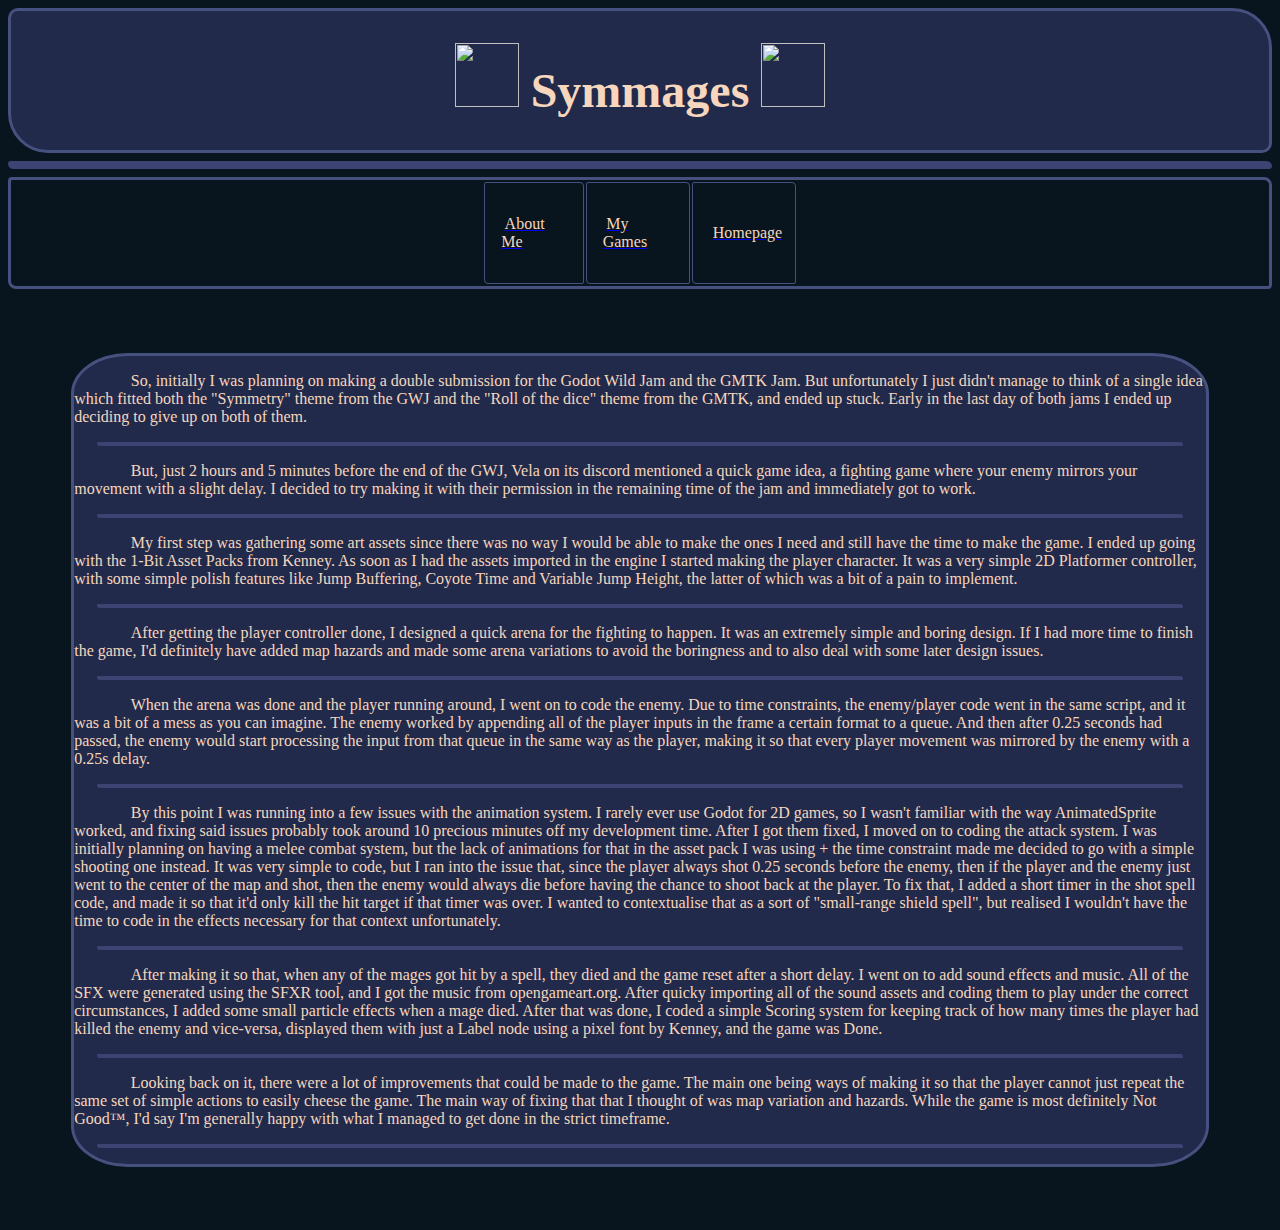
==== devlogs/index.html @ e4b84572 "Added Symmages Devlog" ====
<!DOCTYPE html>
<html>
	<head>
		<title> Devlog - Symmages </title>
		<link rel="stylesheet" href="../css/style.css">
	</head>
	<body>
		<div class="Top">
			<h1> 
				<img src="../assets/tenor.gif" style="width:64px;height:64px;">
				Symmages	
				<img src="../assets/tenor.gif" style="width:64px;height:64px;">
			</h1>
		</div>
		<hr>
		<table style="margin-bottom: 50px;">
			<tr>
				<td><a href="../aboutme.html"><p>About Me</p></a></td>
				<td><a href="https://tlalice.itch.io"><p>My Games</p></a></td>
				<td><a href="../index.html"><p>Homepage </p></a></td>
			</tr>
		</table>
		<div class="TextBox">
			<p>
			So, initially I was planning on making a double submission for the Godot Wild Jam and the GMTK Jam. But unfortunately I just didn't manage to think of a single idea which fitted both the "Symmetry" theme from the GWJ and the "Roll of the dice" theme from the GMTK, and ended up stuck. Early in the last day of both jams I ended up deciding to give up on both of them.
			</p>
			<hr class="Two">
			<p>
			But, just 2 hours and 5 minutes before the end of the GWJ, Vela on its discord mentioned a quick game idea, a fighting game where your enemy mirrors your movement with a slight delay. I decided to try making it with their permission in the remaining time of the jam and immediately got to work.
			</p>
			<hr class="Two">
			<p>
			My first step was gathering some art assets since there was no way I would be able to make the ones I need and still have the time to make the game. I ended up going with the 1-Bit Asset Packs from Kenney. As soon as I had the assets imported in the engine I started making the player character. It was a very simple 2D Platformer controller, with some simple polish features like Jump Buffering, Coyote Time and Variable Jump Height, the latter of which was a bit of a pain to implement. 
			</p>
			<hr class="Two">
			<p>
			After getting the player controller done, I designed a quick arena for the fighting to happen. It was an extremely simple and boring design. If I had more time to finish the game, I'd definitely have added map hazards and made some arena variations to avoid the boringness and to also deal with some later design issues.
			</p>
			<hr class="Two">
			<p>
		When the arena was done and the player running around, I went on to code the enemy. Due to time constraints, the enemy/player code went in the same script, and it was a bit of a mess as you can imagine. The enemy worked by appending all of the player inputs in the frame a certain format to a queue. And then after 0.25 seconds had passed, the enemy would start processing the input from that queue in the same way as the player, making it so that every player movement was mirrored by the enemy with a 0.25s delay.
			</p>
			<hr class="Two">
			<p>
			By this point I was running into a few issues with the animation system. I rarely ever use Godot for 2D games, so I wasn't familiar with the way AnimatedSprite worked, and fixing said issues probably took around 10 precious minutes off my development time. After I got them fixed, I moved on to coding the attack system. I was initially planning on having a melee combat system, but the lack of animations for that in the asset pack I was using + the time constraint made me decided to go with a simple shooting one instead. It was very simple to code, but I ran into the issue that, since the player always shot 0.25 seconds before the enemy, then if the player and the enemy just went to the center of the map and shot, then the enemy would always die before having the chance to shoot back at the player. To fix that, I added a short timer in the shot spell code, and made it so that it'd only kill the hit target if that timer was over. I wanted to contextualise that as a sort of "small-range shield spell", but realised I wouldn't have the time to code in the effects necessary for that context unfortunately.
			</p>
			<hr class="Two">
			<p>
			After making it so that, when any of the mages got hit by a spell, they died and the game reset after a short delay. I went on to add sound effects and music. All of the SFX were generated using the SFXR tool, and I got the music from opengameart.org. After quicky importing all of the sound assets and coding them to play under the correct circumstances, I added some small particle effects when a mage died. After that was done, I coded a simple Scoring system for keeping track of how many times the player had killed the enemy and vice-versa, displayed them with just a Label node using a pixel font by Kenney, and the game was Done.
			</p>
			<hr class="Two">
			<p>
			Looking back on it, there were a lot of improvements that could be made to the game. The main one being ways of making it so that the player cannot just repeat the same set of simple actions to easily cheese the game. The main way of fixing that that I thought of was map variation and hazards. While the game is most definitely Not Good™, I'd say I'm generally happy with what I managed to get done in the strict timeframe.
			<hr class="Two"> 
			</p>
		</div>
	</body>
</html>
---- css/style.css ----
:root
{
	--black: #08141e; 
	--dark-blue: #0f2a3f; 
	--blue: #20394f; 
}
body
{
	background-image : url("../assets/bg.jpg");
	background-color: var(--black);
}
p
{
	color: #f6d6bd; 
	font-family: Domine;
	text-indent: 5%;
}
hr
{
	border: 0;
	border-top: 8px solid #3d4373;
	border-radius: 10px 20px;
}
hr.Two
{
	border: 0;
	border-top: 4px solid #3d4373;
	border-radius: 10px 20px;
	margin: 0% 2%;
}
table
{
	display: flex;
	justify-content: center;
	border: 3px solid;
	border-radius: 4px 8px;
	border-color: #46517f;
	color: #f6d6bd;
}
td
{
	border: 1px solid;
	border-radius: 2px 4px;
	border-color: #46517f;
	color: #f6d6bd;
	padding: 16px;
}
.Top
{
	background-image : url("../assets/bgblur.jpg");
	background-color: #212a4b; 
	display: flex;
	justify-content: center;
	align-items: center;
	border: 3px solid;
	border-radius: 10px 40px;
	border-color: #46517f;
	color: #f6d6bd;
	font-family: Domine;
	font-weight: bold;
	font-size: 150%
}
.Box
{
	background-image : url("../assets/bgblur.jpg");
	background-color: #212a4b; 
	display: flex;
	justify-content: center;
	align-items: center;
	border: 3px solid;
	border-radius: 5% 5%;
	border-color: #46517f;
	color: #f6d6bd;
	font-family: Domine;
	text-indent: 5%;
}
.TextBox
{
	background-image : url("../assets/bgblur.jpg");
	background-color: #212a4b; 
	border: 3px solid;
	border-radius: 5% 5%;
	border-color: #46517f;
	color: #f6d6bd;
	margin: 5%;
	font-family: Domine;
}
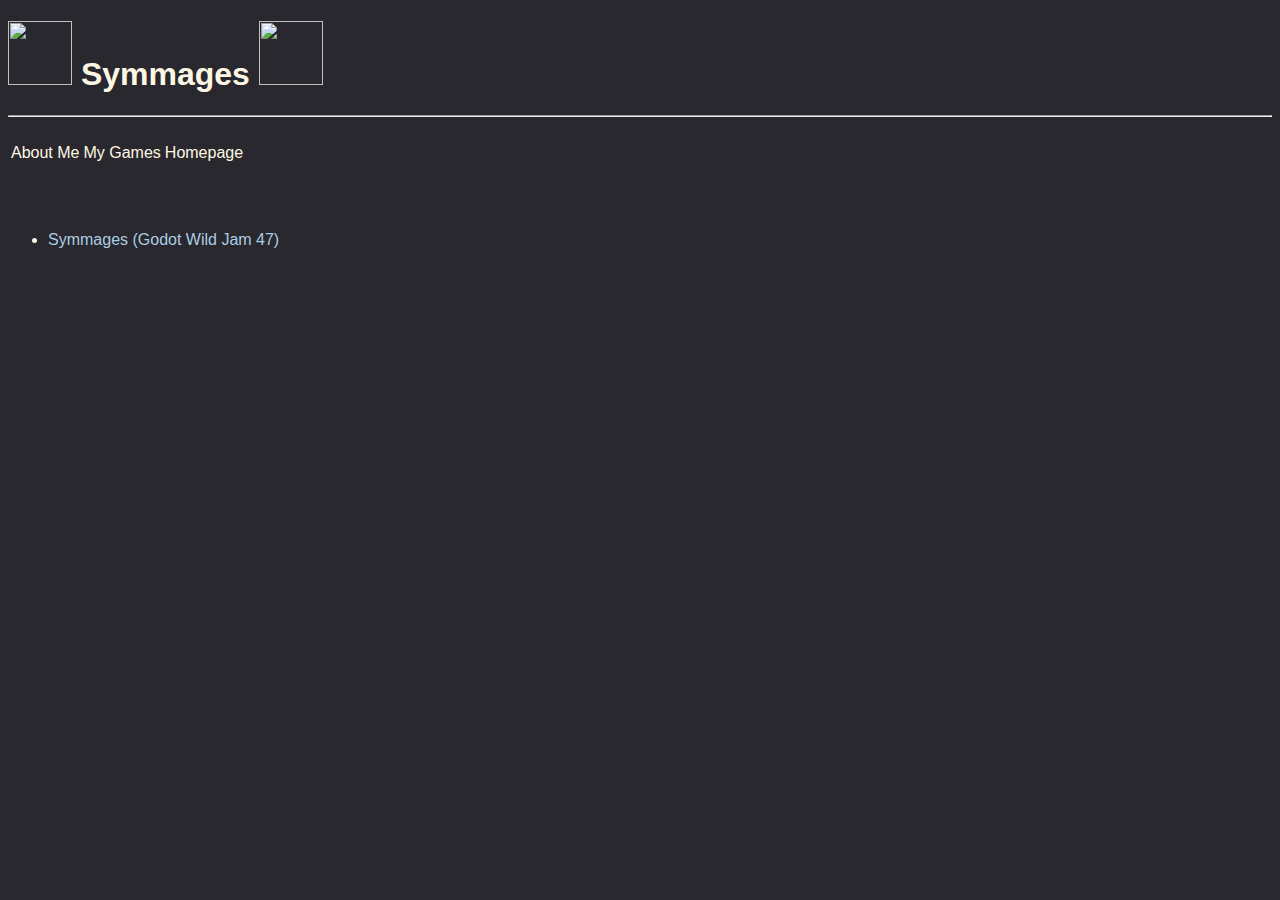
==== commit c7533a39: "Complete Redesign" ====
--- a/devlogs/index.html
+++ b/devlogs/index.html
@@ -1,58 +1,29 @@
 <!DOCTYPE html>
 <html>
-	<head>
-		<title> Devlog - Symmages </title>
-		<link rel="stylesheet" href="../css/style.css">
-	</head>
-	<body>
-		<div class="Top">
-			<h1> 
-				<img src="../assets/tenor.gif" style="width:64px;height:64px;">
-				Symmages	
-				<img src="../assets/tenor.gif" style="width:64px;height:64px;">
-			</h1>
-		</div>
-		<hr>
-		<table style="margin-bottom: 50px;">
-			<tr>
-				<td><a href="../aboutme.html"><p>About Me</p></a></td>
-				<td><a href="https://tlalice.itch.io"><p>My Games</p></a></td>
-				<td><a href="../index.html"><p>Homepage </p></a></td>
-			</tr>
-		</table>
-		<div class="TextBox">
-			<p>
-			So, initially I was planning on making a double submission for the Godot Wild Jam and the GMTK Jam. But unfortunately I just didn't manage to think of a single idea which fitted both the "Symmetry" theme from the GWJ and the "Roll of the dice" theme from the GMTK, and ended up stuck. Early in the last day of both jams I ended up deciding to give up on both of them.
-			</p>
-			<hr class="Two">
-			<p>
-			But, just 2 hours and 5 minutes before the end of the GWJ, Vela on its discord mentioned a quick game idea, a fighting game where your enemy mirrors your movement with a slight delay. I decided to try making it with their permission in the remaining time of the jam and immediately got to work.
-			</p>
-			<hr class="Two">
-			<p>
-			My first step was gathering some art assets since there was no way I would be able to make the ones I need and still have the time to make the game. I ended up going with the 1-Bit Asset Packs from Kenney. As soon as I had the assets imported in the engine I started making the player character. It was a very simple 2D Platformer controller, with some simple polish features like Jump Buffering, Coyote Time and Variable Jump Height, the latter of which was a bit of a pain to implement. 
-			</p>
-			<hr class="Two">
-			<p>
-			After getting the player controller done, I designed a quick arena for the fighting to happen. It was an extremely simple and boring design. If I had more time to finish the game, I'd definitely have added map hazards and made some arena variations to avoid the boringness and to also deal with some later design issues.
-			</p>
-			<hr class="Two">
-			<p>
-		When the arena was done and the player running around, I went on to code the enemy. Due to time constraints, the enemy/player code went in the same script, and it was a bit of a mess as you can imagine. The enemy worked by appending all of the player inputs in the frame a certain format to a queue. And then after 0.25 seconds had passed, the enemy would start processing the input from that queue in the same way as the player, making it so that every player movement was mirrored by the enemy with a 0.25s delay.
-			</p>
-			<hr class="Two">
-			<p>
-			By this point I was running into a few issues with the animation system. I rarely ever use Godot for 2D games, so I wasn't familiar with the way AnimatedSprite worked, and fixing said issues probably took around 10 precious minutes off my development time. After I got them fixed, I moved on to coding the attack system. I was initially planning on having a melee combat system, but the lack of animations for that in the asset pack I was using + the time constraint made me decided to go with a simple shooting one instead. It was very simple to code, but I ran into the issue that, since the player always shot 0.25 seconds before the enemy, then if the player and the enemy just went to the center of the map and shot, then the enemy would always die before having the chance to shoot back at the player. To fix that, I added a short timer in the shot spell code, and made it so that it'd only kill the hit target if that timer was over. I wanted to contextualise that as a sort of "small-range shield spell", but realised I wouldn't have the time to code in the effects necessary for that context unfortunately.
-			</p>
-			<hr class="Two">
-			<p>
-			After making it so that, when any of the mages got hit by a spell, they died and the game reset after a short delay. I went on to add sound effects and music. All of the SFX were generated using the SFXR tool, and I got the music from opengameart.org. After quicky importing all of the sound assets and coding them to play under the correct circumstances, I added some small particle effects when a mage died. After that was done, I coded a simple Scoring system for keeping track of how many times the player had killed the enemy and vice-versa, displayed them with just a Label node using a pixel font by Kenney, and the game was Done.
-			</p>
-			<hr class="Two">
-			<p>
-			Looking back on it, there were a lot of improvements that could be made to the game. The main one being ways of making it so that the player cannot just repeat the same set of simple actions to easily cheese the game. The main way of fixing that that I thought of was map variation and hazards. While the game is most definitely Not Good™, I'd say I'm generally happy with what I managed to get done in the strict timeframe.
-			<hr class="Two"> 
-			</p>
-		</div>
-	</body>
+  <head>
+    <title> Devlog - Symmages </title>
+    <link rel="stylesheet" href="../css/style.css">
+  </head>
+  <body>
+    <div class="Top">
+      <h1> 
+        <img src="../assets/tenor.gif" style="width:64px;height:64px;">
+        Symmages  
+        <img src="../assets/tenor.gif" style="width:64px;height:64px;">
+      </h1>
+    </div>
+    <hr>
+    <table style="margin-bottom: 50px;">
+      <tr>
+        <td><a href="../aboutme.html"><p>About Me</p></a></td>
+        <td><a href="https://tlalice.itch.io"><p>My Games</p></a></td>
+        <td><a href="../index.html"><p>Homepage </p></a></td>
+      </tr>
+    </table>
+    <div class="TextBox">
+    <ul>
+      <li> <a href="symmages.html">Symmages (Godot Wild Jam 47) </a> </li>
+    </ul>
+    </div>
+  </body>
 </html>
--- a/css/style.css
+++ b/css/style.css
@@ -1,87 +1,78 @@
 :root
 {
-	--black: #08141e; 
-	--dark-blue: #0f2a3f; 
-	--blue: #20394f; 
+  --color-0: #28282e; 
+  --color-1: #6c5671; 
+  --color-2: #d9c8bf; 
+  --color-3: #f98284; 
+  --color-4: #b0a9e4;
+  --color-5: #accce4;
+  --color-6: #b3e3da;
+  --color-7: #feaae4;
+  --color-8: #87a889;
+  --color-9: #b0eb93;
+  --color-a: #e9f59d;
+  --color-b: #ffe6c6;
+  --color-c: #dea38b;
+  --color-d: #ffc384;
+  --color-e: #fff7a0;
+  --color-f: #fff7e4;
 }
-body
-{
-	background-image : url("../assets/bg.jpg");
-	background-color: var(--black);
+
+* {
+  font-family: Helvetica;
+  color: var(--color-f);
 }
-p
-{
-	color: #f6d6bd; 
-	font-family: Domine;
-	text-indent: 5%;
+
+body {
+  background-color: var(--color-0);
 }
-hr
-{
-	border: 0;
-	border-top: 8px solid #3d4373;
-	border-radius: 10px 20px;
+
+.titlebar {
+  background-color: var(--color-1);
+  border-style: double;
+  border-color: var(--color-2);
+  color: var(--color-f);
+  margin: 2% 2% 2% 15%;
+  padding: 1%;
+  text-align: left;
 }
-hr.Two
-{
-	border: 0;
-	border-top: 4px solid #3d4373;
-	border-radius: 10px 20px;
-	margin: 0% 2%;
+
+a {
+  text-decoration: none;
+  color: var(--color-5);
 }
-table
-{
-	display: flex;
-	justify-content: center;
-	border: 3px solid;
-	border-radius: 4px 8px;
-	border-color: #46517f;
-	color: #f6d6bd;
+
+a:visited {
+  color: var(--color-7);
 }
-td
-{
-	border: 1px solid;
-	border-radius: 2px 4px;
-	border-color: #46517f;
-	color: #f6d6bd;
-	padding: 16px;
+
+
+.sidebar {
+  position: fixed;
+  top: 0;
+  left: 0;
+  width: 8%;
+  height: 85%;
+  padding: 1.5%;
+  margin: 2% 2% 0% 1%;
+  background-color: var(--color-1);
+  border: 1%;
+  border-style: double;
+  border-color: var(--color-2);
+  list-style-type: none;
 }
-.Top
-{
-	background-image : url("../assets/bgblur.jpg");
-	background-color: #212a4b; 
-	display: flex;
-	justify-content: center;
-	align-items: center;
-	border: 3px solid;
-	border-radius: 10px 40px;
-	border-color: #46517f;
-	color: #f6d6bd;
-	font-family: Domine;
-	font-weight: bold;
-	font-size: 150%
+
+.content {
+  position: absolute;
+  border-style: double;
+  margin: 2% 2% 0% 1%;
+  background-color: var(--color-0);
+  border-color: var(--color-2);
+  padding-left: 2%;
+  left: 15%;
+  width: 55%;
 }
-.Box
-{
-	background-image : url("../assets/bgblur.jpg");
-	background-color: #212a4b; 
-	display: flex;
-	justify-content: center;
-	align-items: center;
-	border: 3px solid;
-	border-radius: 5% 5%;
-	border-color: #46517f;
-	color: #f6d6bd;
-	font-family: Domine;
-	text-indent: 5%;
+
+li.sidebar_element {
+  padding: 5%;
 }
-.TextBox
-{
-	background-image : url("../assets/bgblur.jpg");
-	background-color: #212a4b; 
-	border: 3px solid;
-	border-radius: 5% 5%;
-	border-color: #46517f;
-	color: #f6d6bd;
-	margin: 5%;
-	font-family: Domine;
-}
